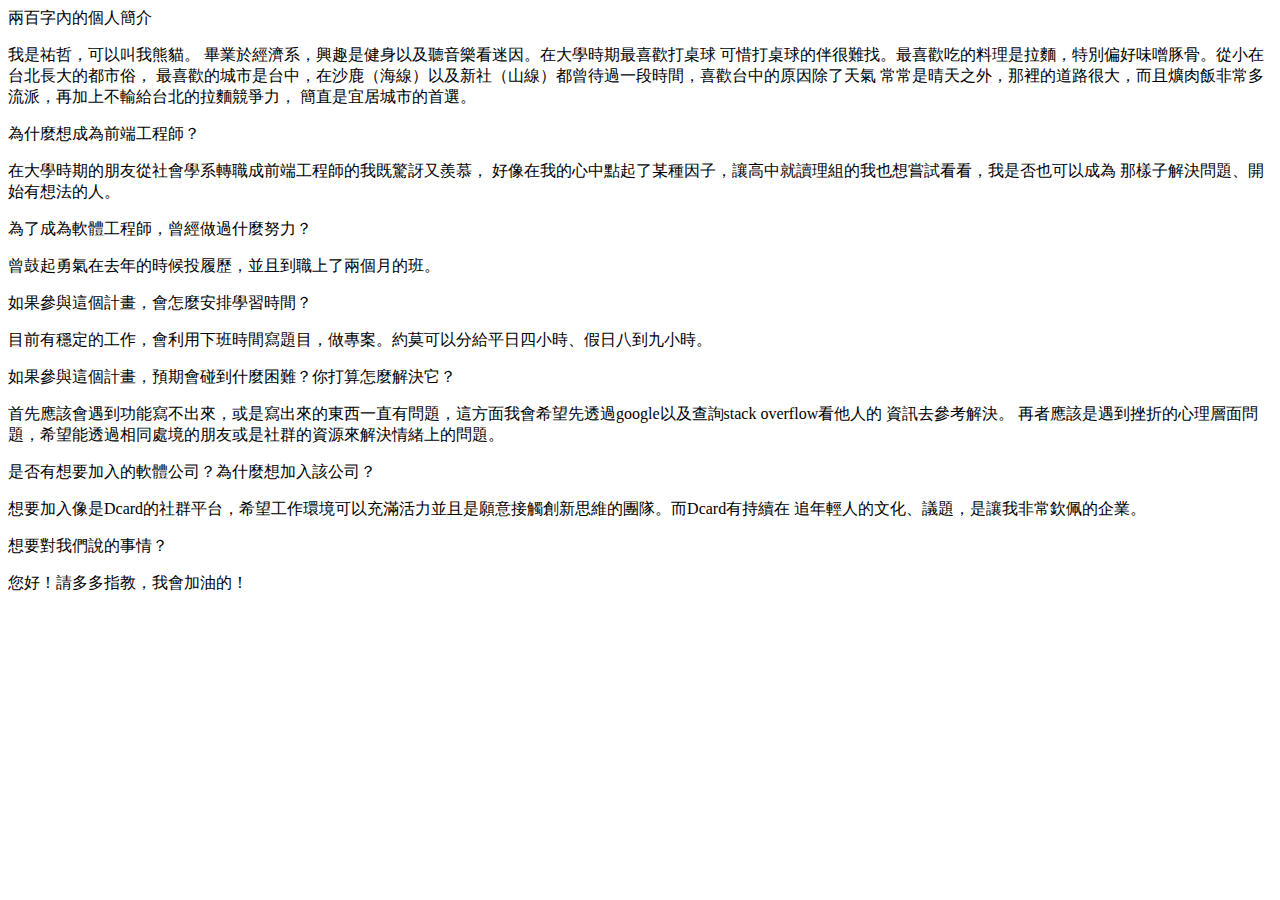
==== selfIntroduction.html @ 45beec1c "Update and rename selfIntroduction to selfIntroduction.html" ====
<html>
  <head>
    兩百字內的個人簡介
  </head>
  <p>
    我是祐哲，可以叫我熊貓。
    畢業於經濟系，興趣是健身以及聽音樂看迷因。在大學時期最喜歡打桌球
    可惜打桌球的伴很難找。最喜歡吃的料理是拉麵，特別偏好味噌豚骨。從小在台北長大的都市俗，
    最喜歡的城市是台中，在沙鹿（海線）以及新社（山線）都曾待過一段時間，喜歡台中的原因除了天氣
    常常是晴天之外，那裡的道路很大，而且爌肉飯非常多流派，再加上不輸給台北的拉麵競爭力，
    簡直是宜居城市的首選。
  </p>
  <head>
    為什麼想成為前端工程師？
  </head>
  <p>
    在大學時期的朋友從社會學系轉職成前端工程師的我既驚訝又羨慕，
    好像在我的心中點起了某種因子，讓高中就讀理組的我也想嘗試看看，我是否也可以成為
    那樣子解決問題、開始有想法的人。
  </p>
  <head>
    為了成為軟體工程師，曾經做過什麼努力？
  </head>
  <p>曾鼓起勇氣在去年的時候投履歷，並且到職上了兩個月的班。</p>
  <head>
    如果參與這個計畫，會怎麼安排學習時間？
  </head>
  <p>
    目前有穩定的工作，會利用下班時間寫題目，做專案。約莫可以分給平日四小時、假日八到九小時。
  </p>
  <head>
    如果參與這個計畫，預期會碰到什麼困難？你打算怎麼解決它？
  </head>
  <p>
    首先應該會遇到功能寫不出來，或是寫出來的東西一直有問題，這方面我會希望先透過google以及查詢stack
    overflow看他人的 資訊去參考解決。
    再者應該是遇到挫折的心理層面問題，希望能透過相同處境的朋友或是社群的資源來解決情緒上的問題。
  </p>
  <head>
    是否有想要加入的軟體公司？為什麼想加入該公司？
  </head>
  <p>
    想要加入像是Dcard的社群平台，希望工作環境可以充滿活力並且是願意接觸創新思維的團隊。而Dcard有持續在
    追年輕人的文化、議題，是讓我非常欽佩的企業。
  </p>
  <head>
    想要對我們說的事情？
  </head>
  <p>您好！請多多指教，我會加油的！</p>
</html>
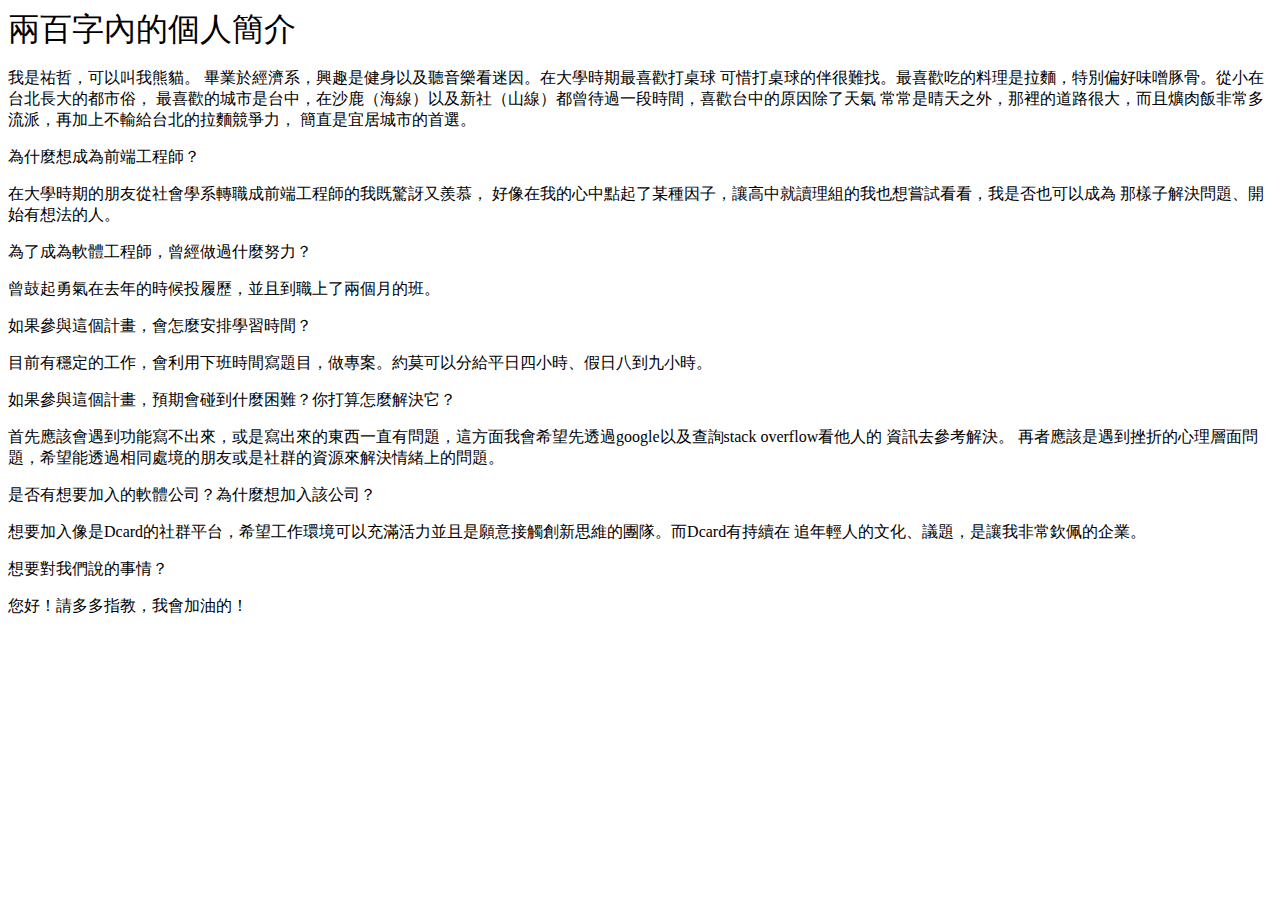
==== commit c8ea7856: "Update selfIntroduction.html" ====
--- a/selfIntroduction.html
+++ b/selfIntroduction.html
@@ -1,6 +1,8 @@
 <html>
   <head>
+    <font size='6'>
     兩百字內的個人簡介
+      </font>
   </head>
   <p>
     我是祐哲，可以叫我熊貓。
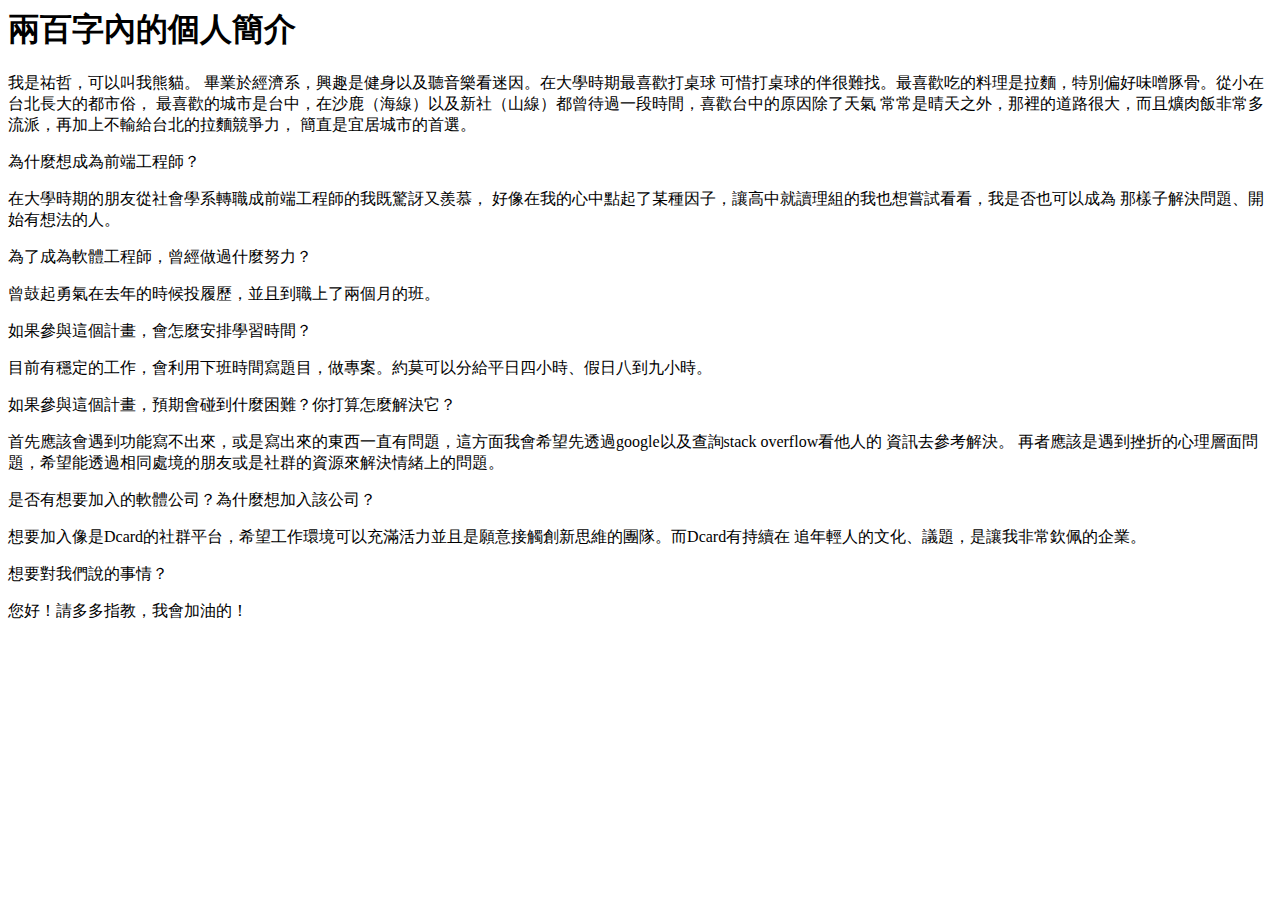
==== commit 12f1a589: "Update selfIntroduction.html" ====
--- a/selfIntroduction.html
+++ b/selfIntroduction.html
@@ -1,8 +1,8 @@
 <html>
   <head>
-    <font size='6'>
+    <h1>
     兩百字內的個人簡介
-      </font>
+    </h1>
   </head>
   <p>
     我是祐哲，可以叫我熊貓。
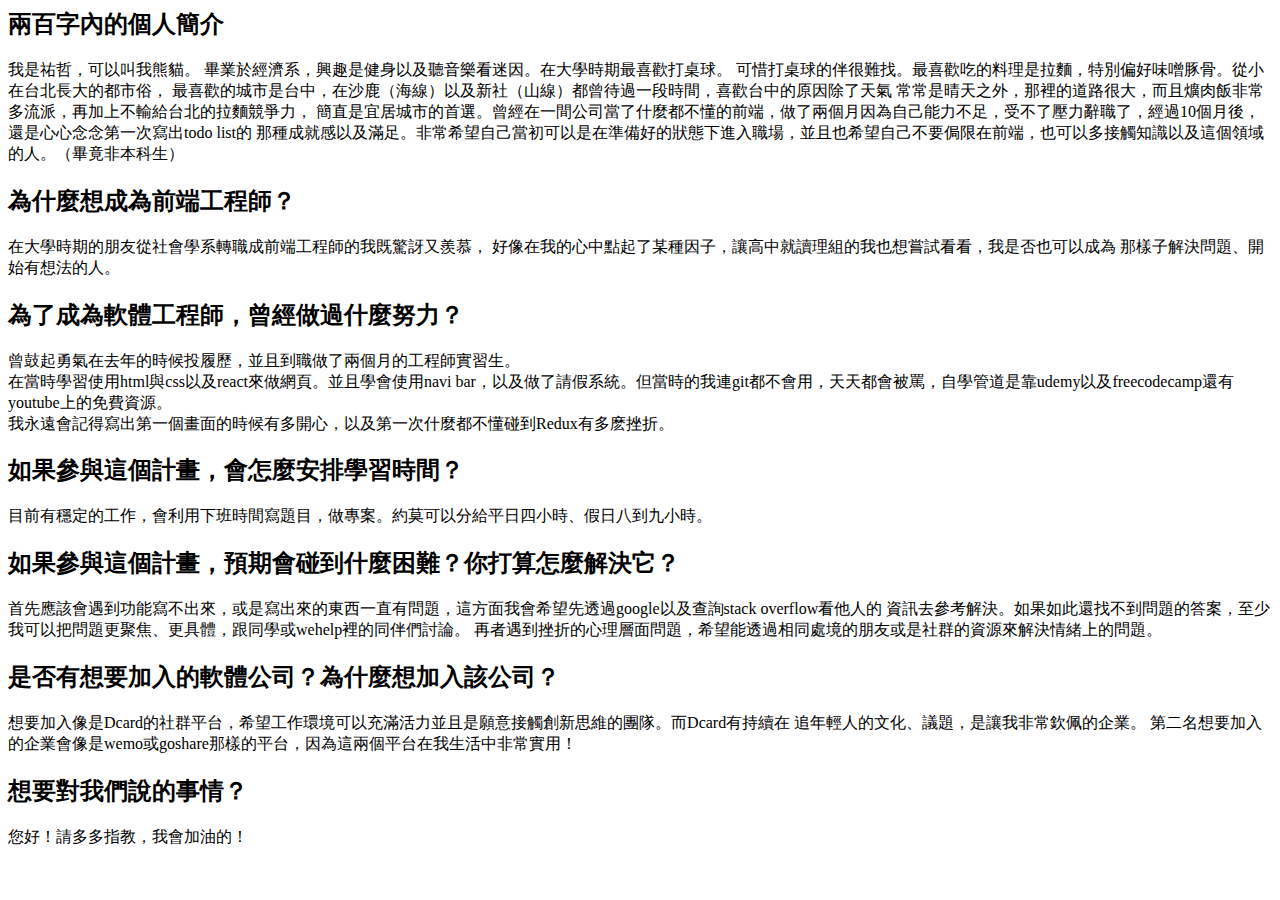
==== commit 4cad27c8: "Update selfIntroduction.html" ====
--- a/selfIntroduction.html
+++ b/selfIntroduction.html
@@ -1,19 +1,22 @@
 <html>
   <head>
-    <h1>
+    <h2>
     兩百字內的個人簡介
-    </h1>
+    </h2>
   </head>
   <p>
     我是祐哲，可以叫我熊貓。
-    畢業於經濟系，興趣是健身以及聽音樂看迷因。在大學時期最喜歡打桌球
+    畢業於經濟系，興趣是健身以及聽音樂看迷因。在大學時期最喜歡打桌球。
     可惜打桌球的伴很難找。最喜歡吃的料理是拉麵，特別偏好味噌豚骨。從小在台北長大的都市俗，
     最喜歡的城市是台中，在沙鹿（海線）以及新社（山線）都曾待過一段時間，喜歡台中的原因除了天氣
     常常是晴天之外，那裡的道路很大，而且爌肉飯非常多流派，再加上不輸給台北的拉麵競爭力，
-    簡直是宜居城市的首選。
+    簡直是宜居城市的首選。曾經在一間公司當了什麼都不懂的前端，做了兩個月因為自己能力不足，受不了壓力辭職了，經過10個月後，還是心心念念第一次寫出todo list的
+    那種成就感以及滿足。非常希望自己當初可以是在準備好的狀態下進入職場，並且也希望自己不要侷限在前端，也可以多接觸知識以及這個領域的人。（畢竟非本科生）
   </p>
   <head>
+    <h2>
     為什麼想成為前端工程師？
+  </h2>
   </head>
   <p>
     在大學時期的朋友從社會學系轉職成前端工程師的我既驚訝又羨慕，
@@ -21,32 +24,47 @@
     那樣子解決問題、開始有想法的人。
   </p>
   <head>
+    <h2>
     為了成為軟體工程師，曾經做過什麼努力？
+      </h2>
   </head>
-  <p>曾鼓起勇氣在去年的時候投履歷，並且到職上了兩個月的班。</p>
+  <p>曾鼓起勇氣在去年的時候投履歷，並且到職做了兩個月的工程師實習生。<br/>
+    在當時學習使用html與css以及react來做網頁。並且學會使用navi bar，以及做了請假系統。但當時的我連git都不會用，天天都會被罵，自學管道是靠udemy以及freecodecamp還有
+    youtube上的免費資源。<br/>
+    我永遠會記得寫出第一個畫面的時候有多開心，以及第一次什麼都不懂碰到Redux有多麽挫折。
+  </p>
   <head>
+    <h2>
     如果參與這個計畫，會怎麼安排學習時間？
+  </h2>
   </head>
   <p>
     目前有穩定的工作，會利用下班時間寫題目，做專案。約莫可以分給平日四小時、假日八到九小時。
   </p>
   <head>
+    <h2>
     如果參與這個計畫，預期會碰到什麼困難？你打算怎麼解決它？
-  </head>
+  </h2>
+      </head>
   <p>
     首先應該會遇到功能寫不出來，或是寫出來的東西一直有問題，這方面我會希望先透過google以及查詢stack
-    overflow看他人的 資訊去參考解決。
-    再者應該是遇到挫折的心理層面問題，希望能透過相同處境的朋友或是社群的資源來解決情緒上的問題。
+    overflow看他人的 資訊去參考解決。如果如此還找不到問題的答案，至少我可以把問題更聚焦、更具體，跟同學或wehelp裡的同伴們討論。
+    再者遇到挫折的心理層面問題，希望能透過相同處境的朋友或是社群的資源來解決情緒上的問題。
   </p>
   <head>
+    <h2>
     是否有想要加入的軟體公司？為什麼想加入該公司？
-  </head>
+  </h2>
+      </head>
   <p>
     想要加入像是Dcard的社群平台，希望工作環境可以充滿活力並且是願意接觸創新思維的團隊。而Dcard有持續在
     追年輕人的文化、議題，是讓我非常欽佩的企業。
+    第二名想要加入的企業會像是wemo或goshare那樣的平台，因為這兩個平台在我生活中非常實用！
   </p>
   <head>
+    <h2>
     想要對我們說的事情？
-  </head>
+  </h2>
+      </head>
   <p>您好！請多多指教，我會加油的！</p>
 </html>
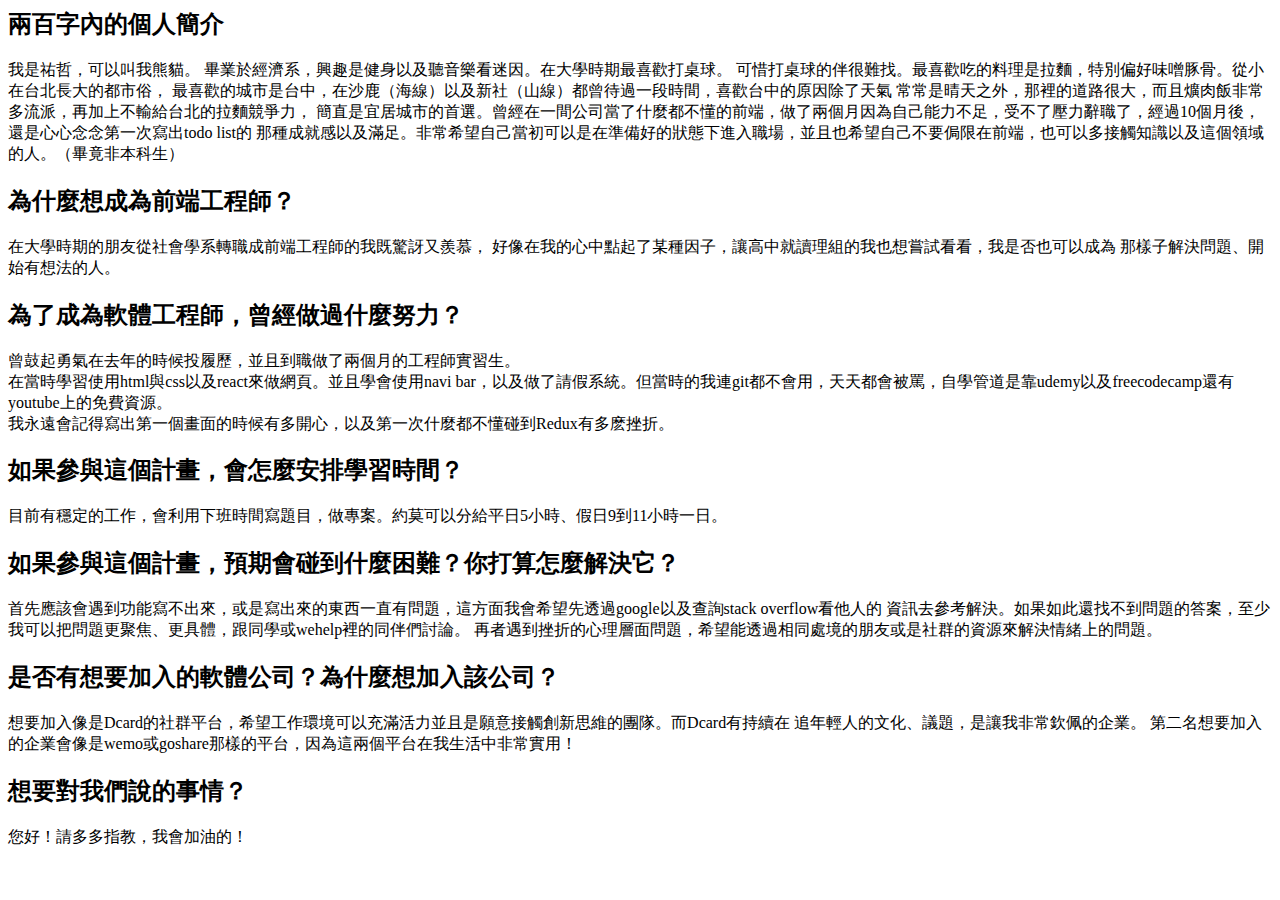
==== commit e764a046: "Update selfIntroduction.html" ====
--- a/selfIntroduction.html
+++ b/selfIntroduction.html
@@ -39,7 +39,7 @@
   </h2>
   </head>
   <p>
-    目前有穩定的工作，會利用下班時間寫題目，做專案。約莫可以分給平日四小時、假日八到九小時。
+    目前有穩定的工作，會利用下班時間寫題目，做專案。約莫可以分給平日5小時、假日9到11小時一日。
   </p>
   <head>
     <h2>
